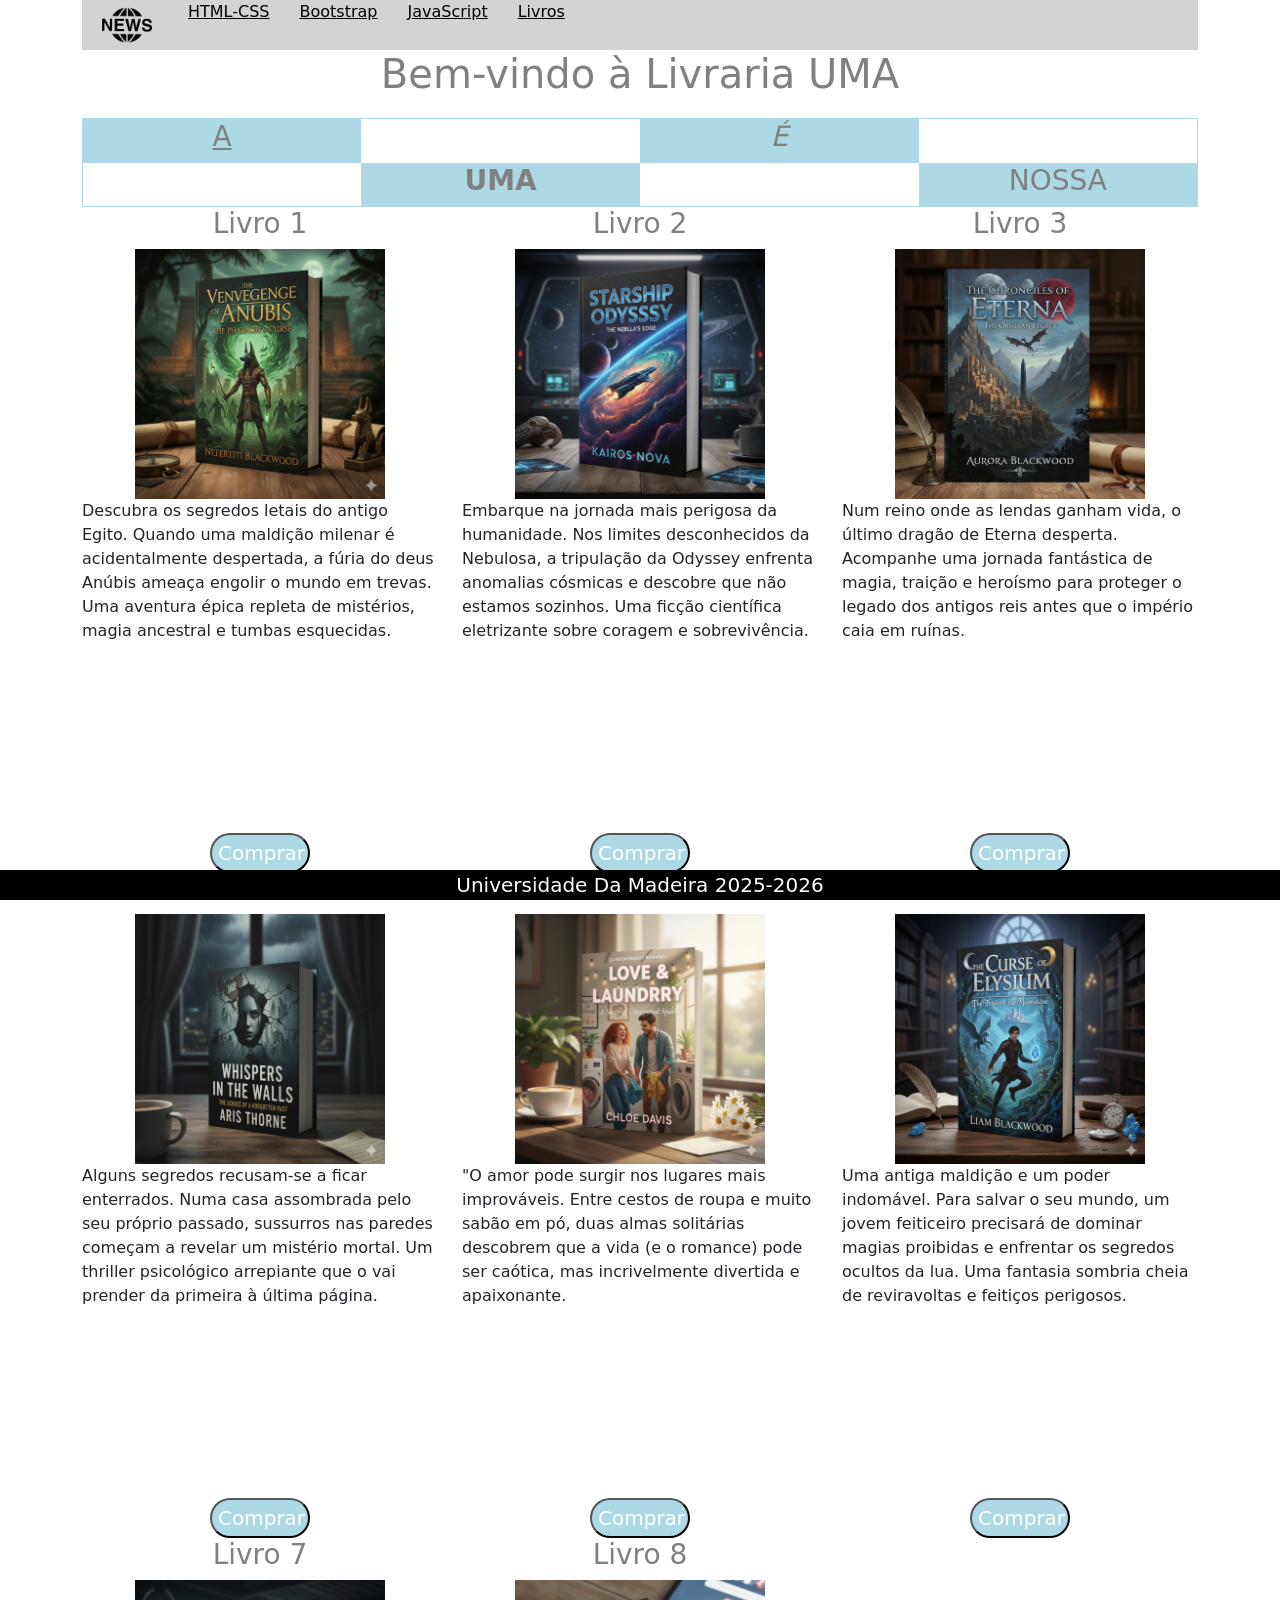
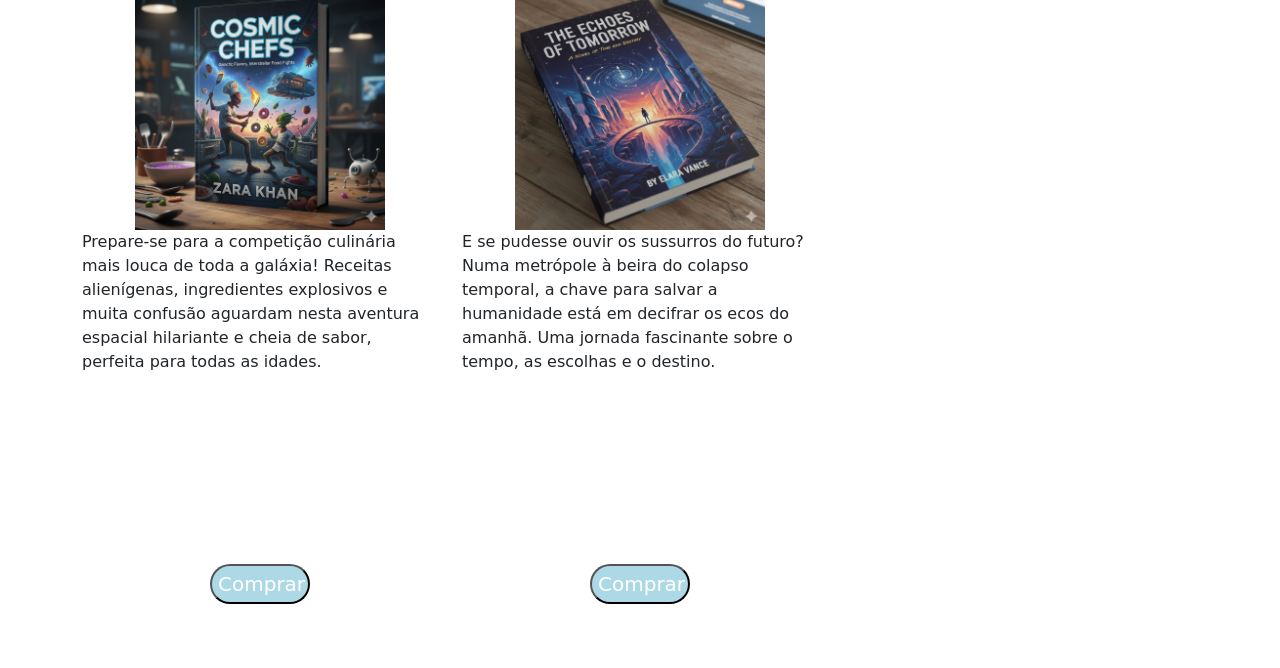
==== views/index.html @ a4470a6f "Envio do proj" ====
<!DOCTYPE html>
<html lang="pt-PT">
<head>
    <meta charset="UTF-8">
    <link href="https://cdn.jsdelivr.net/npm/bootstrap@5.3.8/dist/css/bootstrap.min.css" rel="stylesheet" integrity="sha384-sRIl4kxILFvY47J16cr9ZwB07vP4J8+LH7qKQnuqkuIAvNWLzeN8tE5YBujZqJLB" crossorigin="anonymous">
    <title>Livraria UMA</title>
    <link rel="stylesheet" href="../public/CSS/style.css">
    
</head>

<body>
    <div class="container">
    <header>
        <nav>
            <img src="../public/images/news_logo.png" class="Logotipo" alt="logo livraria UMA">
            <a href="#">HTML-CSS</a>
            <a href="bootstrap.html">Bootstrap</a>
            <a href="JavaScriptExm.html">JavaScript </a>
            <a href="#livros">Livros</a>
        </nav>
    </header>

    <div>
        <h1>Bem-vindo à Livraria UMA</h1>
        <table>
            <tr>
                <td class="color">
                    <h3><u>A</u></h3> 
                </td>
                <td>
                </td>
                <td class="color">
                    <h3><i>É</i></h3>
                </td>
                <td>
                </td>             
            </tr>
            <tr>
                <td>  
                </td>
                <td class="color">
                    <h3><b>UMA</b></h3>
                </td>
                <td>
                </td>
                <td class="color">
                    <h3>NOSSA</h3>
                </td>   
            </tr>
        </table>
    


        <section id="livros" class="row">

            <article class="livros col-md-4">
                <h3>Livro 1</h3>
                <img class="center" src="../public/images/livros/livro1.png" alt="livro 1">
                <p>Descubra os segredos letais do antigo Egito. Quando uma maldição milenar é acidentalmente despertada, a fúria do deus Anúbis ameaça engolir o mundo em trevas. Uma aventura épica repleta de mistérios, magia ancestral e tumbas esquecidas.</p>
                <iframe src="https://www.youtube.com/embed/e-__XX2HEkA?si=WmLnc-B8I-pk0gg2" title="Livro 1" frameborder="0" allow="accelerometer; autoplay; clipboard-write; encrypted-media; gyroscope; picture-in-picture" allowfullscreen></iframe>
                <button class="dinheirinho"> Comprar</button>
            </article>

            <article class="livros col-md-4">
                <h3>Livro 2</h3>
                <img class="center" src="../public/images/livros/livro2.png" alt="livro 2">
                <p>Embarque na jornada mais perigosa da humanidade. Nos limites desconhecidos da Nebulosa, a tripulação da Odyssey enfrenta anomalias cósmicas e descobre que não estamos sozinhos. Uma ficção científica eletrizante sobre coragem e sobrevivência.</p>
                <iframe src="https://www.youtube.com/embed/loswEScRKsg?si=ZlHMwKe16XNt7d0I" title="Livro 2" frameborder="0" allow="accelerometer; autoplay; clipboard-write; encrypted-media; gyroscope; picture-in-picture" allowfullscreen></iframe>
                <button class="dinheirinho">Comprar</button>
            </article>

            <article class="livros col-md-4">
                <h3>Livro 3</h3>
                <img class="center" src="../public/images/livros/livro3.png" alt="livro 3">
                <p>Num reino onde as lendas ganham vida, o último dragão de Eterna desperta. Acompanhe uma jornada fantástica de magia, traição e heroísmo para proteger o legado dos antigos reis antes que o império caia em ruínas.</p>
                <iframe src="https://www.youtube.com/embed/vlVSJ0AvZe0?si=UIyG-bUdE_xeTEXZ" title="Livro 3" frameborder="0" allow="accelerometer; autoplay; clipboard-write; encrypted-media; gyroscope; picture-in-picture" allowfullscreen></iframe>
                <button class="dinheirinho">Comprar</button>
            </article>

            <article class="livros col-md-4">
                <h3>Livro 4</h3>
                <img class="center" src="../public/images/livros/livro4.png" alt="livro 4">
                <p>Alguns segredos recusam-se a ficar enterrados. Numa casa assombrada pelo seu próprio passado, sussurros nas paredes começam a revelar um mistério mortal. Um thriller psicológico arrepiante que o vai prender da primeira à última página.</p>
                <iframe src="https://www.youtube.com/embed/BCr7y4SLhck?si=ZJFq0qza5OT-JY8O" title="Livro 4" frameborder="0" allow="accelerometer; autoplay; clipboard-write; encrypted-media; gyroscope; picture-in-picture" allowfullscreen></iframe>
                <button class="dinheirinho">Comprar</button>
            </article>

            <article class="livros col-md-4">
                <h3>Livro 5</h3>
                <img class="center" src="../public/images/livros/livro5.png" alt="livro 5">
                <p>"O amor pode surgir nos lugares mais improváveis. Entre cestos de roupa e muito sabão em pó, duas almas solitárias descobrem que a vida (e o romance) pode ser caótica, mas incrivelmente divertida e apaixonante.</p>
                <iframe src="https://www.youtube.com/embed/Wq4Y7ztznKc?si=zoDae5XvhmKs-u4D" title="Livro 5" frameborder="0" allow="accelerometer; autoplay; clipboard-write; encrypted-media; gyroscope; picture-in-picture" allowfullscreen></iframe>
                <button class="dinheirinho">Comprar</button>
            </article>

            <article class="livros col-md-4">
                <h3>Livro 6</h3>
                <img class="center" src="../public/images/livros/livro6.png" alt="livro 6">
                <p>Uma antiga maldição e um poder indomável. Para salvar o seu mundo, um jovem feiticeiro precisará de dominar magias proibidas e enfrentar os segredos ocultos da lua. Uma fantasia sombria cheia de reviravoltas e feitiços perigosos.</p>
                <iframe src="https://www.youtube.com/embed/QKVSzP_sEU8?si=oT-VKhSLdsuRL8Ob" title="Livro 6" frameborder="0" allow="accelerometer; autoplay; clipboard-write; encrypted-media; gyroscope; picture-in-picture" allowfullscreen></iframe>
                <button class="dinheirinho">Comprar</button>
            </article>

            <article class="livros col-md-4">
                <h3>Livro 7</h3>
                <img class="center" src="../public/images/livros/livro7.png" alt="livro 7">
                <p>Prepare-se para a competição culinária mais louca de toda a galáxia! Receitas alienígenas, ingredientes explosivos e muita confusão aguardam nesta aventura espacial hilariante e cheia de sabor, perfeita para todas as idades.</p>
                <iframe src="https://www.youtube.com/embed/umAgdVTBae0?si=5hleacSf7HPehIve" title="Livro 7" frameborder="0" allow="accelerometer; autoplay; clipboard-write; encrypted-media; gyroscope; picture-in-picture" allowfullscreen></iframe>
                <button class="dinheirinho">Comprar</button>
            </article>

            <article class="livros col-md-4">
                <h3>Livro 8</h3>
                <img class="center" src="../public/images/livros/livro8.png" alt="livro 8">
                <p>E se pudesse ouvir os sussurros do futuro? Numa metrópole à beira do colapso temporal, a chave para salvar a humanidade está em decifrar os ecos do amanhã. Uma jornada fascinante sobre o tempo, as escolhas e o destino.</p>
                <iframe src="https://www.youtube.com/embed/G7QZR2OWLR0?si=FXdFBFQKMzeqzzhp" title="Livro 8" frameborder="0" allow="accelerometer; autoplay; clipboard-write; encrypted-media; gyroscope; picture-in-picture" allowfullscreen></iframe>
                <button class="dinheirinho">Comprar</button>
            </article>
        </section>

    </div>
    </div>

    <div>
        <footer>Universidade Da Madeira 2025-2026</footer>
    </div>

    <script src="https://cdn.jsdelivr.net/npm/bootstrap@5.3.8/dist/js/bootstrap.bundle.min.js" integrity="sha384-FKyoEForCGlyvwx9Hj09JcYn3nv7wiPVlz7YYwJrWVcXK/BmnVDxM+D2scQbITxI" crossorigin="anonymous"></script>
</body>
</html>
---- public/CSS/style.css ----
.Logotipo{
    width: 50px;
    height: 50px;
    float: left;
    margin: 0 20px;


}

nav{
    background-color:lightgrey;
    overflow: hidden;
}

nav>a{
    float: left;
    color:black;
    text-align: center;
    margin:0 14px 0 16px;
    text-decoration:underline;

}

nav>a:hover{
    color:blueviolet;
}
nav>a:active{
    color:rgb(194, 160, 225);
}

table{
    width: 100%;
    table-layout: fixed;
    text-align: center;
    margin-top:20px;
    border:1px solid lightblue;
}

table td.color{
    background-color:lightblue;
}

img.center{
    margin:auto;
    display:block;

}

section#livros>article>img{
    height:250px;
    width:250px;
    
}
section#livros>article>img:hover{
    transition:height 1s, width 2s;
    height:500px;
    width:500px;
}

h1,h2,h3,h4,h5,h6{
    text-align: center;
    color:grey;
}
:root{
    --footer-height: 4rem;

}
body{
    padding-bottom:var(--footer-height);
}
footer{
    position:fixed;
    background-color:black;
    color:white;
    text-align: center;
    font-size:20px;
    bottom:0;
    width:100%;
    clear:both;
}

button.dinheirinho{
    display:block;
    margin: 0 auto;
    background-color:lightblue;
    color:white;
    font-size:20px;
    height: 40px;
    width: 100px;
    border-radius: 20px;

}
button.dinheirinho:hover{
    background-color:rgb(87, 195, 231);
    color:rgb(255, 255, 255);
    font-size:20px;
    transition:height 0.5s, width 0.5s,color 1s, background-color 1s;
}

iframe{
    display:block;
    margin: 20px auto;
}

@media screen and (max-width: 540px){
    nav>a{
        float:left;
        width:100%;
    }
    .Logotipo{
        display:none;
    }
    article.livros>iframe{
        width:100%;
    }
    article.livros>img{
        max-width: 100%;
        height: auto;
        animation:none;
    }

}
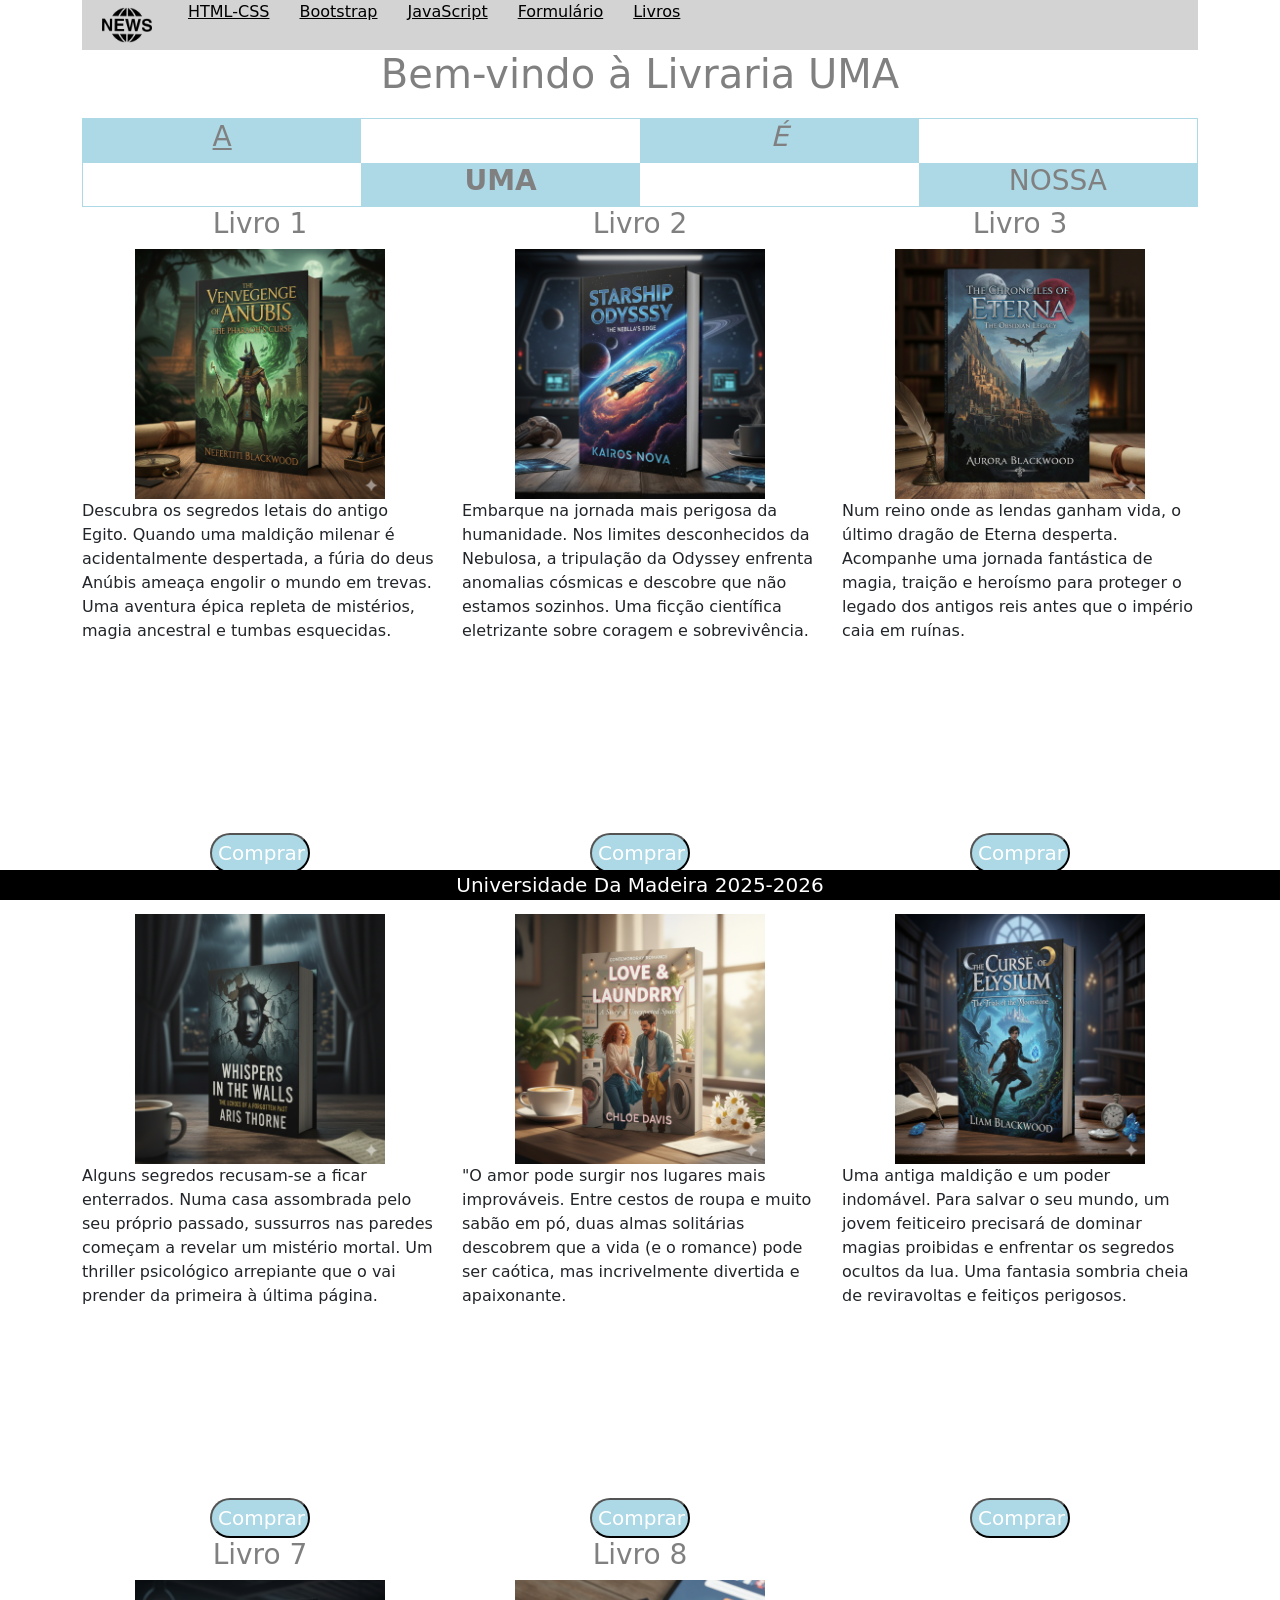
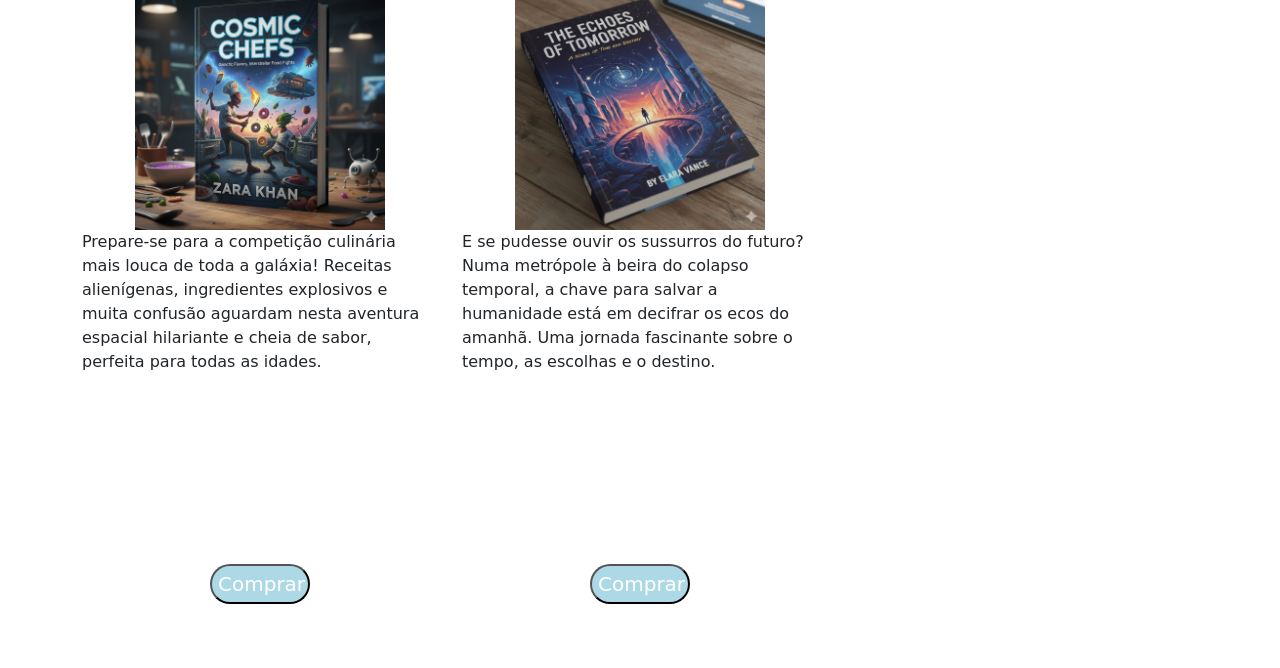
==== commit cec25c7b: "Implementa a aula 4 + Desafio" ====
--- a/views/index.html
+++ b/views/index.html
@@ -16,6 +16,7 @@
             <a href="#">HTML-CSS</a>
             <a href="bootstrap.html">Bootstrap</a>
             <a href="JavaScriptExm.html">JavaScript </a>
+            <a href="form.html">Formulário</a>
             <a href="#livros">Livros</a>
         </nav>
     </header>
--- a/public/CSS/style.css
+++ b/public/CSS/style.css
@@ -102,6 +102,42 @@
     margin: 20px auto;
 }
 
+
+.TopG{
+    font-size:50px;
+    color:rgb(161, 33, 33);
+    margin: 20px;
+
+}
+
+button.aura{
+    text-align: center;
+    background-color:rgb(63, 63, 61); 
+    color: white;
+    font-size: 15px;
+    height:40 px;
+    border-radius: 20px;
+    margin: 10px 0px 10px 0px;
+    display:block;
+    margin : 20px auto;
+
+
+}
+button.aura:hover{
+    background-color: aliceblue;
+    color:red;
+    transition: height 0.5s, width 0.5s,color 1s, background-color 1s;
+}
+
+
+/*body {
+    background-image: url('../images/macaco.jpg');
+    background-repeat: no-repeat;
+    background-position: center top 0px;
+    background-size: cover;
+
+}*/
+
 @media screen and (max-width: 540px){
     nav>a{
         float:left;
